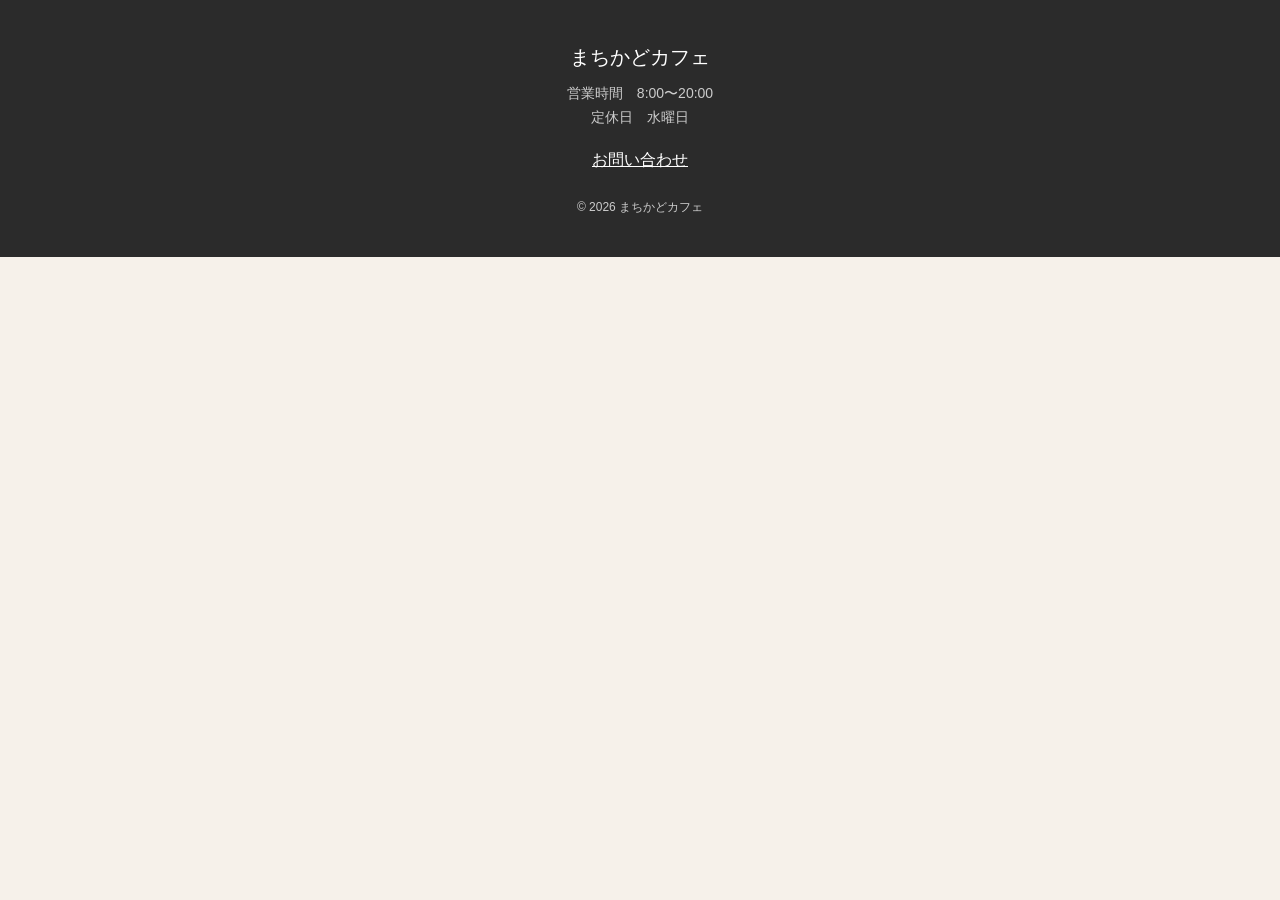
==== 261009/index.html @ cf64646d "add group work codes" ====
<!DOCTYPE html>
<html lang="ja">

<head>
    <meta charset="UTF-8">
    <meta name="viewport" content="width=device-width, initial-scale=1.0">
    <title>まちかどカフェ</title>
    <link rel="stylesheet" href="css/base.css">
    <link rel="stylesheet" href="css/header.css">
    <link rel="stylesheet" href="css/main.css">
    <link rel="stylesheet" href="css/footer.css">
</head>

<body>
    <!-- ===== A ヘッダー ここから ===== -->

    <!-- ===== A ヘッダー ここまで ===== -->

    <!-- ===== B メイン ここから ===== -->

    <!-- ===== B メイン ここまで ===== -->

    <!-- ===== C フッター ここから ===== -->
    <footer class="box">
        <p class="title">まちかどカフェ</p>
        <ul class="list">
            <li>営業時間　8:00〜20:00</li>
            <li>定休日　水曜日</li>
        </ul>
        <a class="btn" href="#">お問い合わせ</a>
        <p class="text">© 2026 まちかどカフェ</p>
    </footer>
    <!-- ===== C フッター ここまで ===== -->
</body>

</html>
---- 261009/css/base.css ----
/* base.css … 先生が用意したファイル。だれも書きかえない */

* {
  box-sizing: border-box;
}

body {
  margin: 0;
  font-family: sans-serif;
  color: #333;
  background: #f6f1ea;
  line-height: 1.7;
}
---- 261009/css/footer.css ----
.box {
  padding: 40px 16px;
  background: #2b2b2b;
  color: #ccc;
  text-align: center;
}

.title {
  margin: 0 0 8px;
  font-size: 20px;
  color: #fff;
}

.list {
  margin: 0 0 16px;
  padding: 0;
  list-style: none;
  font-size: 14px;
}

.btn {
  color: #fff;
}

.text {
  margin: 24px 0 0;
  font-size: 12px;
}
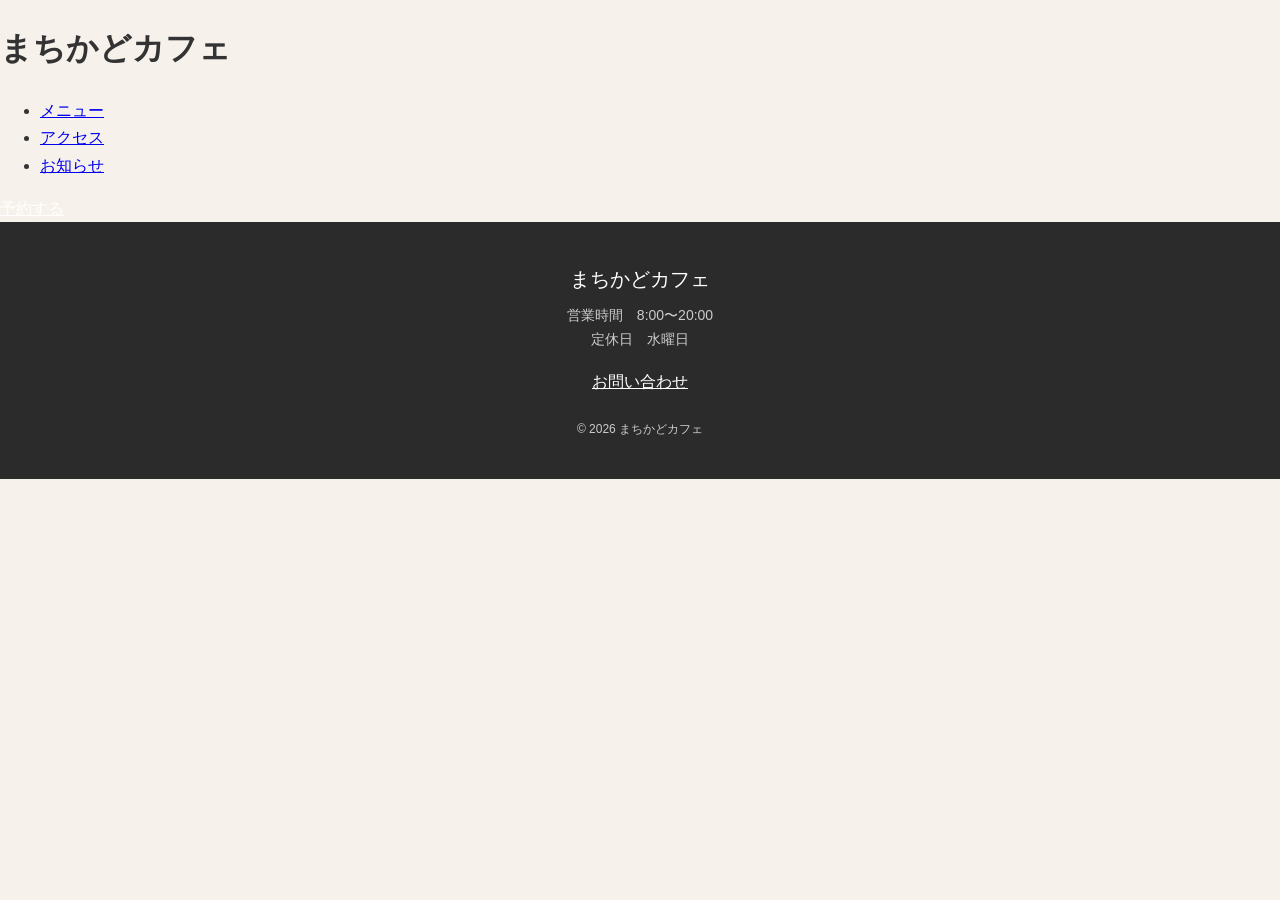
==== commit 28e08cc2: "commit" ====
--- a/261009/index.html
+++ b/261009/index.html
@@ -13,7 +13,15 @@
 
 <body>
     <!-- ===== A ヘッダー ここから ===== -->
-
+    <header class="site-header">
+        <h1 class="site-header__title">まちかどカフェ</h1>
+        <ul class="site-header__list">
+            <li><a class="site-header__link" href="#">メニュー</a></li>
+            <li><a class="site-header__link" href="#">アクセス</a></li>
+            <li><a class="site-header__link" href="#">お知らせ</a></li>
+        </ul>
+        <a class="btn" href="#">予約する</a>
+    </header>
     <!-- ===== A ヘッダー ここまで ===== -->
 
     <!-- ===== B メイン ここから ===== -->
